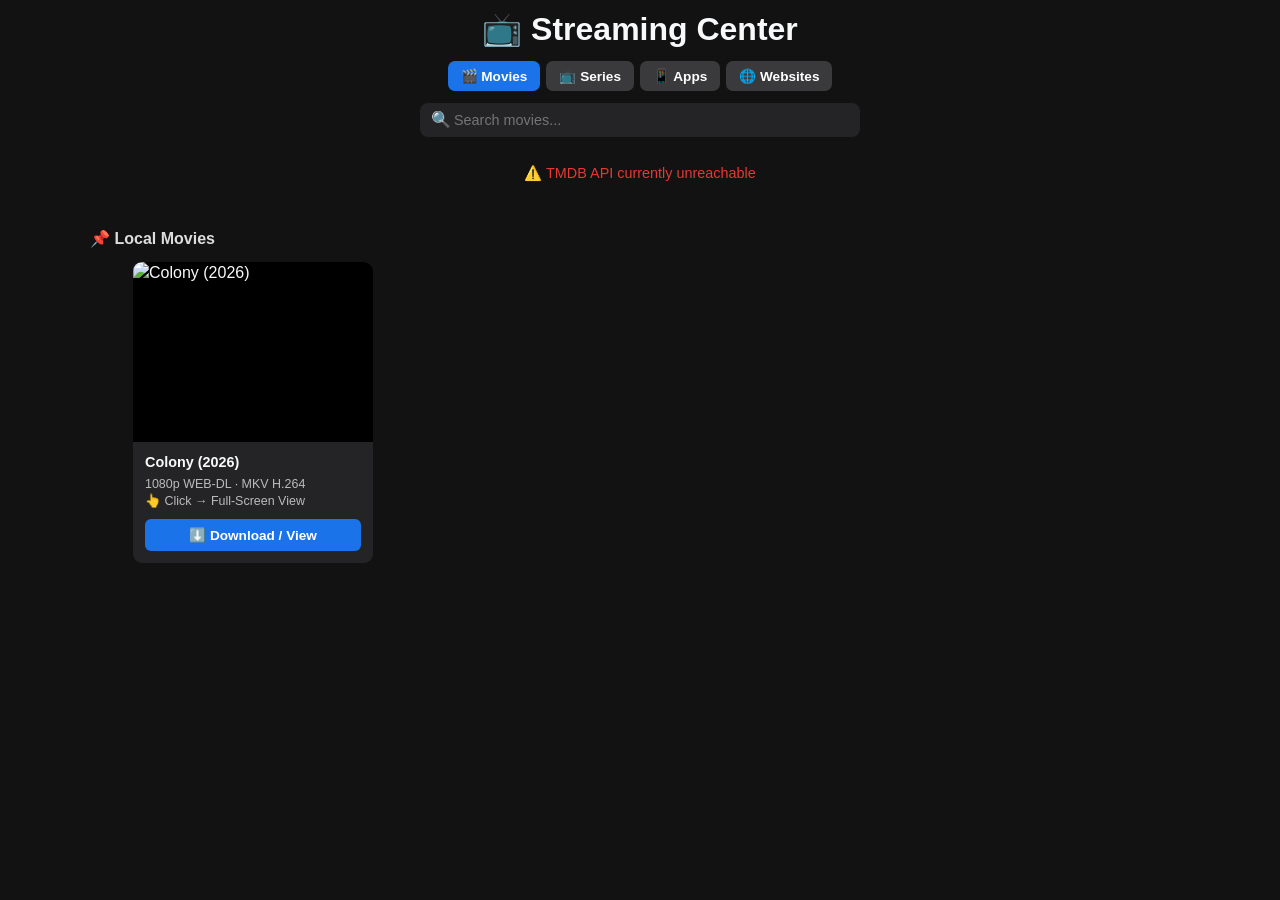
==== index-orig.html @ 6438625e "Create index-orig.html" ====
<!DOCTYPE html>
<html lang="en">
<head>
<meta charset="UTF-8">
<meta name="viewport" content="width=device-width,initial-scale=1.0,maximum-scale=1.0,user-scalable=no">
<title>Streaming Center</title>
<style>
:root{--pri:#1a73e8;--bg:#121212;--card:#242426;--txt:#f8f9fa;--warn:#ffcc00;--err:#e53935;--inactive:#3a3a3c;--light:#38383a;--focus:0 0 0 2px #4285f4,0 0 12px rgba(66,133,244,.5)}
*{box-sizing:border-box;margin:0;padding:0}
body{background:var(--bg);color:var(--txt);font-family:Segoe UI,Roboto,sans-serif;padding:8px;min-height:100vh;line-height:1.35}
.container{max-width:1100px;margin:0 auto}
h1{text-align:center;font-size:clamp(1.15rem,3.8vw,2rem);margin:0 0 10px}
h2{font-size:1rem;margin:8px 0 12px;color:#ddd}
h4{font-size:.9rem;margin:6px 0 4px}

/* === SEARCH === */
.search-wrap{max-width:440px;margin:0 auto 12px;position:relative}
.searchField{width:100%;padding:9px 12px 9px 34px;border:none;border-radius:8px;background:var(--card);color:var(--txt);font-size:.9rem;outline:none}
.searchField:focus{box-shadow:var(--focus)}
.search-icon{position:absolute;left:11px;top:50%;transform:translateY(-50%);color:#999;font-size:1rem}
.loading{text-align:center;padding:20px;color:#aaa}
.error{color:var(--err);text-align:center;padding:15px;font-size:.9rem}

/* === TABS === */
.tabs{display:flex;gap:6px;justify-content:center;margin-bottom:12px;flex-wrap:wrap}
.tab{padding:7px 13px;background:var(--inactive);border:none;border-radius:7px;color:#fff;font-size:.85rem;font-weight:600;cursor:pointer;outline:none;transition:all .2s}
.tab.active{background:var(--pri)}
.tab:focus{box-shadow:var(--focus)}

/* === GRID & CARD === */
.category{display:none}
.category.active{display:block}
.grid{display:grid;grid-template-columns:repeat(2,1fr);gap:10px}
.card{background:var(--card);border-radius:9px;overflow:hidden;outline:none;display:flex;flex-direction:column;transition:transform .18s,box-shadow .18s}
.card:focus,.btn:focus{transform:scale(1.025);box-shadow:var(--focus)}

/* === FULLSCREEN IFRAME OVERLAY === */
.player-overlay{position:fixed;inset:0;background:#000;z-index:9999;display:none;flex-direction:column;align-items:center;justify-content:center;padding:0}
.player-overlay.active{display:flex}
.player-wrapper{position:relative;width:100%;height:100%;display:flex;flex-direction:column}
.player-wrapper iframe{width:100%;height:100%;border:none;display:block;allowfullscreen allow="autoplay; fullscreen; picture-in-picture"}

/* ✕ CLOSE BUTTON */
.close-btn{position:absolute;top:16px;right:16px;background:rgba(0,0,0,.85);color:#fff;border:none;border-radius:50%;width:44px;height:44px;font-size:22px;font-weight:bold;cursor:pointer;z-index:99999;display:flex;align-items:center;justify-content:center;line-height:1;box-shadow:0 0 10px rgba(0,0,0,.5)}
.close-btn:hover{background:var(--pri)}

/* === SEASON & EPISODE SELECTOR — NOW SHOWS ALL SEASONS === */
.sel-bar{display:flex;gap:8px;padding:10px;background:var(--card);border-bottom:1px solid #000;z-index:20;flex-wrap:wrap;align-items:center}
.sel-bar select{flex:1;min-width:120px;padding:8px 10px;border-radius:6px;background:var(--light);color:#fff;border:none;outline:none;font-size:.85rem;cursor:pointer}
.sel-bar .btn{max-width:140px;padding:8px 12px;font-size:.85rem;flex-shrink:0}
.sel-loading{color:#aaa;font-size:.85rem;padding:6px 8px}

.img-wrap{width:100%;height:140px;background:#000;flex-shrink:0;cursor:pointer;transition:opacity .2s}
.img-wrap:hover{opacity:.9}
img{width:100%;height:100%;object-fit:cover;display:block}
.info{padding:10px;flex-grow:1;display:flex;flex-direction:column}
h3{font-size:.9rem;margin:0 0 5px;line-height:1.2}
.desc{color:#bbb;font-size:.78rem;margin:0 0 9px;line-height:1.35}
.btn{display:block;padding:8px;background:var(--pri);color:#fff;text-align:center;border-radius:6px;outline:none;font-size:.85rem;transition:background .2s;border:none;cursor:pointer;width:100%;font-weight:600}
.btn:hover,.btn:focus{background:#0066cc}
.hidden{display:none !important}
.warn{font-size:.7rem;color:var(--warn);margin-top:5px;text-align:center}

/* Responsive */
@media (min-width:600px){.grid{grid-template-columns:repeat(3,1fr);gap:14px}.img-wrap{height:160px}.info{padding:12px};h3{font-size:1rem}}
@media (min-width:1024px){.grid{grid-template-columns:repeat(4,240px);justify-content:center;gap:18px}.img-wrap{height:180px};body{padding:16px};h1{margin-bottom:16px};.tab{padding:9px 18px;font-size:.95rem}}
@media (max-width:359px){.img-wrap{height:120px};.info{padding:8px};h3{font-size:.85rem};.desc{font-size:.75rem;margin-bottom:7px};.btn{padding:7px;font-size:.82rem};.sel-bar{flex-direction:column;gap:6px;align-items:stretch}}
</style>
</head>
<body>

<!-- ✅ GLOBAL FULL‑SCREEN PLAYER WITH FULL SEASON SUPPORT -->
<div class="player-overlay" id="globalPlayer">
  <div class="player-wrapper">
    <button class="close-btn" onclick="closeFullscreenPlayer()">✕</button>
    <div class="sel-bar" id="seriesSelector" style="display:none">
      <h4 style="color:#fff;margin:0 8px 0 0">Season:</h4>
      <select id="seasonSelect" onchange="seasonChanged()">
        <option class="sel-loading">Loading…</option>
      </select>
      <h4 style="color:#fff;margin:0 8px 0 0">Episode:</h4>
      <select id="episodeSelect" onchange="playEpisode()">
        <option class="sel-loading">—</option>
      </select>
      <button class="btn" onclick="playEpisode()">▶ Play</button>
    </div>
    <iframe id="streamFrame" src="" allowfullscreen allow="autoplay; fullscreen; picture-in-picture" style="flex:1"></iframe>
  </div>
</div>

<div class="container">
<h1>📺 Streaming Center</h1>

<div class="tabs">
<button class="tab active" data-cat="movies">🎬 Movies</button>
<button class="tab" data-cat="series">📺 Series</button>
<button class="tab" data-cat="apps">📱 Apps</button>
<button class="tab" data-cat="websites">🌐 Websites</button>
</div>

<!-- === 🎬 MOVIES === -->
<div class="category active" id="movies">
  <div class="search-wrap"><span class="search-icon">🔍</span>
  <input type="text" class="searchField" placeholder="Search movies...">
  </div>
  <div class="grid results"></div>
  <div class="loading">Loading popular movies...</div>
  <div class="error hidden"></div>

  <br><h2>📌 Local Movies</h2>
  <div class="grid">
  <div class="card" tabindex="0" data-name="colony 2026 movie 1080">
    <div class="img-wrap" onclick="openFullscreenPlayer('movie','https://download2363.mediafire.com/soalqg7hjsvg47nzAMIOk6W1bWHReAfLP82Gwhq-qq0kifKZYJ3mRB0Os2FPg4s2ssrnl33XHKnN5ED-Kz8xj_vqnK_xg1olk_1TBdlNXDQqF0QLTiPe5dvrJAKg_wuikqTb4N5G8xAUO8ne_N658Y-J7BpeOq8r9YAOU-PFU_E0_A/webr81e7rflzj81/Colony.2026.1080p.WAVVE.WEB-DL.AAC2.0.H.264-DepWeb.mkv')">
      <img src="https://encrypted-tbn0.gstatic.com/images?q=tbn:ANd9GcQMUYCz2NFboyTlMy68iu4coe37WPlrWDojkZZ1FVpFe2wXNjA6wdyTrECp&s=10" alt="Colony (2026)" loading="lazy">
    </div>
    <div class="info">
      <h3>Colony (2026)</h3>
      <div class="desc">1080p WEB‑DL · MKV H.264<br>👆 Click → Full‑Screen View</div>
      <button class="btn" onclick="openFullscreenPlayer('movie','https://download2363.mediafire.com/soalqg7hjsvg47nzAMIOk6W1bWHReAfLP82Gwhq-qq0kifKZYJ3mRB0Os2FPg4s2ssrnl33XHKnN5ED-Kz8xj_vqnK_xg1olk_1TBdlNXDQqF0QLTiPe5dvrJAKg_wuikqTb4N5G8xAUO8ne_N658Y-J7BpeOq8r9YAOU-PFU_E0_A/webr81e7rflzj81/Colony.2026.1080p.WAVVE.WEB-DL.AAC2.0.H.264-DepWeb.mkv')">⬇️ Download / View</button>
    </div>
  </div>
  </div>
</div>

<!-- === 📺 SERIES === -->
<div class="category" id="series">
  <div class="search-wrap"><span class="search-icon">🔍</span>
  <input type="text" class="searchField" placeholder="Search TV series...">
  </div>
  <div class="grid results"></div>
  <div class="loading">Loading popular series...</div>
  <div class="error hidden"></div>

  <br><h2>📌 Local Series Example</h2>
  <div class="grid">
  <div class="card" tabindex="0" data-name="house of the dragon">
    <div class="img-wrap" onclick="openFullscreenPlayer('tv',null,94997)">
      <img src="https://upload.wikimedia.org/wikipedia/en/7/70/House_of_the_Dragon_key_art.jpg" alt="House of the Dragon" loading="lazy">
    </div>
    <div class="info">
      <h3>House of the Dragon (2022)</h3>
      <div class="desc">Auto‑loads ALL Seasons & Episodes<br>👆 Click → Select & Play</div>
      <button class="btn" onclick="openFullscreenPlayer('tv',null,94997)">📺 Select Season & Episode</button>
    </div>
  </div>
  </div>
</div>

<!-- === 📱 APPS === -->
<div class="category" id="apps">
<div class="grid">
<div class="card" tabindex="0" data-name="honor tv vip">
<div class="img-wrap"><img src="https://i.imgur.com/C6CD0gF.jpeg" alt="HONOR TV VIP" loading="lazy"></div>
<div class="info">
<h3>HONOR TV VIP 1.3</h3>
<div class="desc">Smart TV & Android streaming app.</div>
<a class="btn" href="#" download rel="noopener noreferrer nofollow" style="opacity:.7;cursor:not-allowed">⚠️ Link Dead</a>
<p class="warn">Link unavailable</p>
</div>
</div>
<div class="card" tabindex="0" data-name="maflix">
<div class="img-wrap"><img src="https://i.imgur.com/cdSX74I.png" alt="MAFLIX" loading="lazy"></div>
<div class="info">
<h3>MAFLIX v1.1</h3>
<div class="desc">Movies & series app.</div>
<a class="btn" href="#" download rel="noopener noreferrer nofollow" style="opacity:.7;cursor:not-allowed">⚠️ Unsupported File</a>
<p class="warn">File type error</p>
</div>
</div>
<div class="card" tabindex="0" data-name="ott tv">
<div class="img-wrap"><img src="https://encrypted-tbn0.gstatic.com/images?q=tbn:ANd9GcSJ7MHfAy4aUvx6tWJ17dZtIlmnpXmgWRpwFq8Qe-oc13TOrd-IuPe2xU6p&s=10" alt="OTT TV" loading="lazy"></div>
<div class="info">
<h3>OTT TV v1.7.2.2</h3>
<div class="desc">IPTV & live player.</div>
<a class="btn" href="#" download rel="noopener noreferrer nofollow" style="opacity:.7;cursor:not-allowed">⚠️ Unsupported File</a>
<p class="warn">File type error</p>
</div>
</div>
</div>
</div>

<!-- === 🌐 WEBSITES === -->
<div class="category" id="websites">
<div class="grid">
<div class="card" tabindex="0" data-name="maflix website movies">
<div class="img-wrap"><img src="https://i.imgur.com/cdSX74I.png" alt="MAFLIX Website" loading="lazy"></div>
<div class="info">
<h3>MAFLIX</h3>
<div class="desc">Free movies & series site</div>
<a class="btn" href="https://maflix.dpdns.org/" target="_blank" rel="noopener noreferrer nofollow">🔗 Visit</a>
</div>
</div>
<div class="card" tabindex="0" data-name="masports live sports">
<div class="img-wrap" style="background:linear-gradient(135deg,#34a853,#0d9668);display:flex;align-items:center;justify-content:center;font-size:2rem;cursor:default">⚽</div>
<div class="info">
<h3>MASPORTS</h3>
<div class="desc">Free live sports streaming</div>
<a class="btn" href="https://masports.dpdns.org/" target="_blank" rel="noopener noreferrer nofollow">🔗 Visit</a>
</div>
</div>
</div>
</div>

</div>

<script>
const TMDB_API_KEY = "b5632a62ba8688ec27b39712c1d5cfcc";
const TMDB_IMG_BASE = "https://image.tmdb.org/t/p/w500";
const VIDVAULT_MOVIE = "https://vidvault.ru/movie/";
const VIDVAULT_TV    = "https://vidvault.ru/tv/";

let currentShowId = null, showSeasons = [];

// ✅ OPEN PLAYER — Movies direct / Series → LOAD ALL SEASONS FROM TMDB
async function openFullscreenPlayer(type, directUrl = null, showId = null){
  const overlay = document.getElementById('globalPlayer');
  const frame = document.getElementById('streamFrame');
  const selector = document.getElementById('seriesSelector');

  if(type === 'movie'){
    selector.style.display = 'none';
    frame.src = directUrl;
    overlay.classList.add('active');
    document.body.style.overflow = 'hidden';
    return;
  }

  // 📺 SERIES: Fetch & list EVERY Season automatically
  currentShowId = showId;
  selector.style.display = 'flex';
  overlay.classList.add('active');
  document.body.style.overflow = 'hidden';

  const seasonSelect = document.getElementById('seasonSelect');
  const episodeSelect = document.getElementById('episodeSelect');
  seasonSelect.innerHTML = '<option>Loading seasons…</option>';
  episodeSelect.innerHTML = '<option>—</option>';
  frame.src = '';

  try{
    const res = await fetch(`https://api.themoviedb.org/3/tv/${showId}?api_key=${TMDB_API_KEY}&language=en-US`);
    if(!res.ok) throw new Error('API Error');
    const data = await res.json();
    showSeasons = data.seasons?.filter(s => s.season_number > 0) || [];

    if(!showSeasons.length){
      seasonSelect.innerHTML = '<option>No seasons found</option>';
      return;
    }

    // ✅ SHOW ALL SEASONS
    seasonSelect.innerHTML = '';
    showSeasons.forEach(season => {
      const opt = document.createElement('option');
      opt.value = season.season_number;
      opt.textContent = `Season ${season.season_number} (${season.episode_count} Eps)`;
      seasonSelect.appendChild(opt);
    });
    seasonChanged(); // load eps for S1 automatically
  }catch(err){
    seasonSelect.innerHTML = `<option>⚠️ Cannot load seasons</option>`;
    console.warn('TMDB unreachable — using fallback:', err);
    // Fallback: House of the Dragon known structure
    if(showId === 94997){
      showSeasons = [{season_number:1,episode_count:10}];
      seasonSelect.innerHTML = '<option value="1">Season 1 (10 Eps)</option>';
      seasonChanged();
    }
  }
}

// ✅ When Season changes → load correct number of Episodes
function seasonChanged(){
  const selNum = parseInt(document.getElementById('seasonSelect').value);
  const season = showSeasons.find(s => s.season_number === selNum);
  const count = season?.episode_count || 1;

  const episodeSelect = document.getElementById('episodeSelect');
  episodeSelect.innerHTML = '';
  for(let e = 1; e <= count; e++){
    const opt = document.createElement('option');
    opt.value = e;
    opt.textContent = `Episode ${e}`;
    episodeSelect.appendChild(opt);
  }
  playEpisode();
}

// ✅ Build & open VidVault link: /tv/ID/SEASON/EPISODE
function playEpisode(){
  const s = document.getElementById('seasonSelect').value;
  const e = document.getElementById('episodeSelect').value;
  document.getElementById('streamFrame').src = `${VIDVAULT_TV}${currentShowId}/${s}/${e}`;
}

// ✕ CLOSE PLAYER — CLEAN EVERYTHING
function closeFullscreenPlayer(){
  const overlay = document.getElementById('globalPlayer');
  const frame = document.getElementById('streamFrame');
  const selector = document.getElementById('seriesSelector');
  overlay.classList.remove('active');
  frame.src = '';
  selector.style.display = 'none';
  document.body.style.overflow = '';
  currentShowId = null; showSeasons = [];
  if((document.fullscreenElement||document.webkitFullscreenElement||document.msFullscreenElement)){
    if(document.exitFullscreen) document.exitFullscreen();
    else if(document.webkitExitFullscreen) document.webkitExitFullscreen();
    else if(document.msExitFullscreen) document.msExitFullscreen();
  }
}

// ESC / BACKSPACE CLOSE
document.addEventListener('keydown',e=>{
  if((e.key==='Escape'||e.key==='Backspace') && document.getElementById('globalPlayer').classList.contains('active')){
    e.preventDefault(); closeFullscreenPlayer();
  }
});

// Tab Switching
const tabs=document.querySelectorAll('.tab'), cats=document.querySelectorAll('.category');
tabs.forEach(tab=>{
  tab.addEventListener('click',()=>{
    tabs.forEach(t=>t.classList.remove('active'));
    cats.forEach(c=>c.classList.remove('active'));
    tab.classList.add('active');
    document.getElementById(tab.dataset.cat).classList.add('active');
    document.querySelectorAll('.searchField').forEach(el=>el.value='');
    document.body.focus();
  });
});

function getEls(container){ return {grid:container.querySelector('.results'), loading:container.querySelector('.loading'), error:container.querySelector('.error')}; }

function renderItems(list, grid, type){
  if(!list.length){ grid.innerHTML='<p class="error">⚠️ API currently unavailable</p>'; return; }
  grid.innerHTML=list.map(m=>{
    const poster=m.poster_path? `${TMDB_IMG_BASE}${m.poster_path}`:'https://via.placeholder.com/300x420/242426/f8f9fa?text=No+Poster';
    const year=(m.release_date||m.first_air_date)? (m.release_date||m.first_air_date).substring(0,4):'TBA';
    const title=m.title||m.name||'Untitled';

    if(type==='tv'){
      return `
      <div class="card" tabindex="0" data-name="${title.toLowerCase()}">
        <div class="img-wrap" onclick="openFullscreenPlayer('tv',null,${m.id})">
          <img src="${poster}" alt="${title}" loading="lazy">
        </div>
        <div class="info">
          <h3>${title}</h3>
          <div class="desc">${year} · ⭐ ${(m.vote_average||0).toFixed(1)}<br>👆 Auto‑loads ALL Seasons</div>
          <button class="btn" onclick="openFullscreenPlayer('tv',null,${m.id})">📺 Select Season & Episode</button>
        </div>
      </div>`;
    }else{
      const streamLink=`${VIDVAULT_MOVIE}${m.id}`;
      return `
      <div class="card" tabindex="0" data-name="${title.toLowerCase()}">
        <div class="img-wrap" onclick="openFullscreenPlayer('movie','${streamLink}')">
          <img src="${poster}" alt="${title}" loading="lazy">
        </div>
        <div class="info">
          <h3>${title}</h3>
          <div class="desc">${year} · ⭐ ${(m.vote_average||0).toFixed(1)}<br>👆 Click → Full‑Screen View</div>
          <button class="btn" onclick="openFullscreenPlayer('movie','${streamLink}')">⬇️ Download / View</button>
        </div>
      </div>`;
    }
  }).join('');
}

async function loadData(url, containerEl, type){
  const {grid,loading,error}=getEls(containerEl);
  grid.innerHTML=''; loading.classList.remove('hidden'); error.classList.add('hidden');
  try{
    const res=await fetch(url);
    if(!res.ok) throw new Error('API Error');
    const data=await res.json();
    renderItems(data.results||[], grid, type);
  }catch(err){ 
    error.textContent='⚠️ TMDB API currently unreachable'; 
    error.classList.remove('hidden'); 
  }finally{ loading.classList.add('hidden'); }
}

const moviesCat=document.getElementById('movies');
const seriesCat=document.getElementById('series');

loadData(`https://api.themoviedb.org/3/movie/popular?api_key=${TMDB_API_KEY}&language=en-US`, moviesCat, 'movie');
loadData(`https://api.themoviedb.org/3/tv/popular?api_key=${TMDB_API_KEY}&language=en-US`, seriesCat, 'tv');

let timer;
document.querySelectorAll('.searchField').forEach(inp=>{
  inp.addEventListener('input',e=>{
    clearTimeout(timer);
    const q=e.target.value.trim();
    const cat=inp.closest('.category');
    const type=cat.id==='series'?'tv':'movie';
    const endpoint=q? `/search/${type}?query=${encodeURIComponent(q)}` : (type==='tv'?'/tv/popular':'/movie/popular');
    timer=setTimeout(()=> loadData(`https://api.themoviedb.org/3${endpoint}&api_key=${TMDB_API_KEY}&language=en-US`, cat, type), 400);
  });
});

// TV Remote Navigation
document.addEventListener('keydown',e=>{
  if(document.getElementById('globalPlayer').classList.contains('active')) return;
  const activeCat=document.querySelector('.category.active');
  const visibleCards=Array.from(activeCat.querySelectorAll('.card:not(.hidden)'));
  const focusable=[...Array.from(document.querySelectorAll('.tab')),...visibleCards.flatMap(c=>[c,c.querySelector('.btn')])].filter(Boolean);
  const idx=focusable.indexOf(document.activeElement);

  if(['ArrowUp','ArrowLeft'].includes(e.key)){e.preventDefault();if(idx>0)focusable[idx-1].focus()}
  else if(['ArrowDown','ArrowRight'].includes(e.key)){e.preventDefault();if(idx<focusable.length-1)focusable[idx+1].focus()}
  else if(['Enter',' '].includes(e.key)){
    e.preventDefault();
    if(document.activeElement.classList.contains('tab'))document.activeElement.click();
    else if(document.activeElement.classList.contains('img-wrap')||document.activeElement.classList.contains('btn'))document.activeElement.click();
    else if(document.activeElement.classList.contains('card'))document.activeElement.querySelector('.img-wrap')?.click()||document.activeElement.querySelector('.btn')?.focus();
  }
});
</script>
</body>
</html>
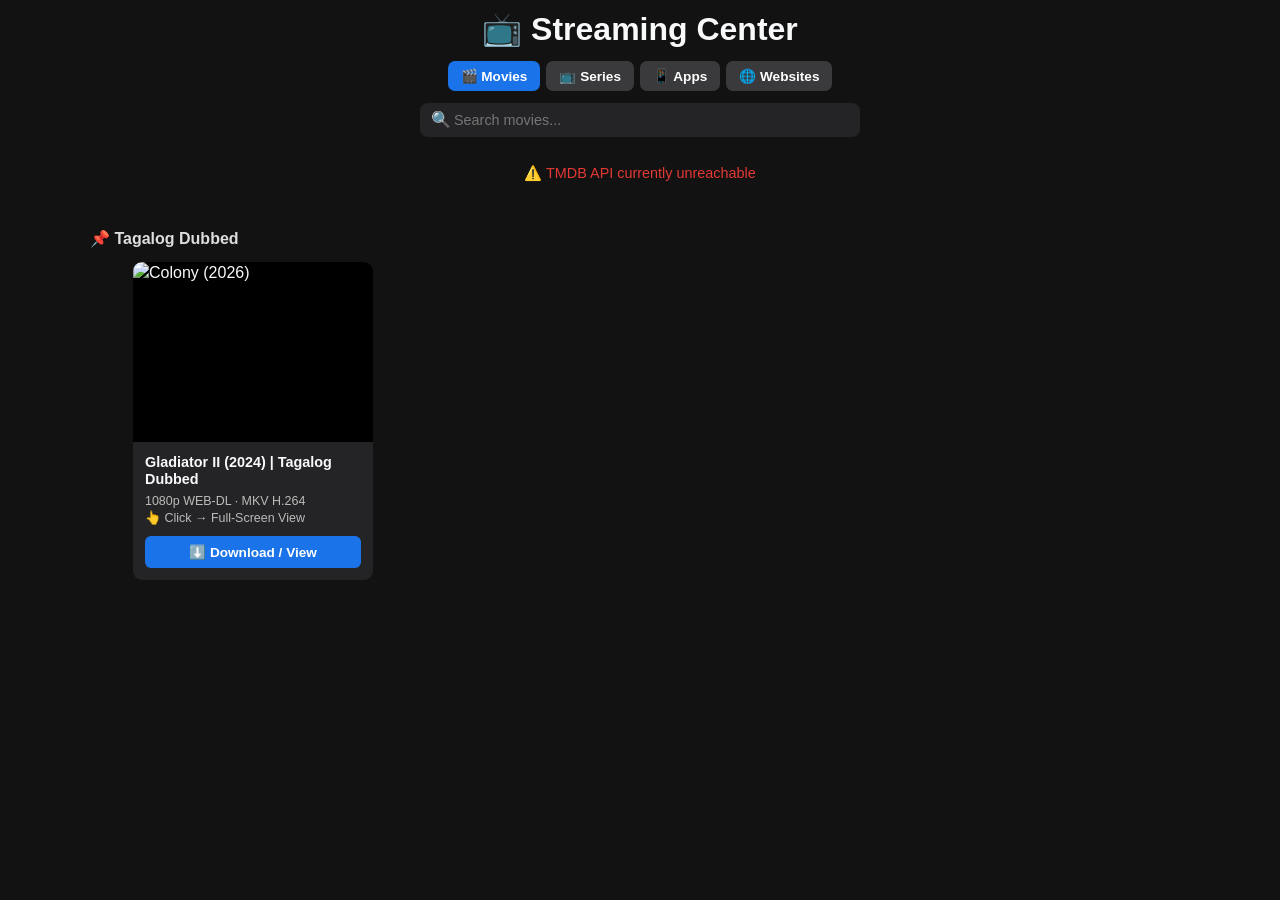
==== commit c30ca943: "Update index-orig.html" ====
--- a/index-orig.html
+++ b/index-orig.html
@@ -107,16 +107,16 @@
   <div class="loading">Loading popular movies...</div>
   <div class="error hidden"></div>
 
-  <br><h2>📌 Local Movies</h2>
+  <br><h2>📌 Tagalog Dubbed</h2>
   <div class="grid">
-  <div class="card" tabindex="0" data-name="colony 2026 movie 1080">
-    <div class="img-wrap" onclick="openFullscreenPlayer('movie','https://download2363.mediafire.com/soalqg7hjsvg47nzAMIOk6W1bWHReAfLP82Gwhq-qq0kifKZYJ3mRB0Os2FPg4s2ssrnl33XHKnN5ED-Kz8xj_vqnK_xg1olk_1TBdlNXDQqF0QLTiPe5dvrJAKg_wuikqTb4N5G8xAUO8ne_N658Y-J7BpeOq8r9YAOU-PFU_E0_A/webr81e7rflzj81/Colony.2026.1080p.WAVVE.WEB-DL.AAC2.0.H.264-DepWeb.mkv')">
+  <div class="card" tabindex="0" data-name="WEB-DL | HEVC | 1080p | Dual Audio | English Subtitle">
+    <div class="img-wrap" onclick="openFullscreenPlayer('movie','https://www.mediafire.com/file/pmrjzxan8au1qsu/Gladiator.II.2024.1080p.NF.WEB-DL.AAC5.1.x265-Kotoko.mkv/file')">
       <img src="https://encrypted-tbn0.gstatic.com/images?q=tbn:ANd9GcQMUYCz2NFboyTlMy68iu4coe37WPlrWDojkZZ1FVpFe2wXNjA6wdyTrECp&s=10" alt="Colony (2026)" loading="lazy">
     </div>
     <div class="info">
-      <h3>Colony (2026)</h3>
+      <h3>Gladiator II (2024) | Tagalog Dubbed</h3>
       <div class="desc">1080p WEB‑DL · MKV H.264<br>👆 Click → Full‑Screen View</div>
-      <button class="btn" onclick="openFullscreenPlayer('movie','https://download2363.mediafire.com/soalqg7hjsvg47nzAMIOk6W1bWHReAfLP82Gwhq-qq0kifKZYJ3mRB0Os2FPg4s2ssrnl33XHKnN5ED-Kz8xj_vqnK_xg1olk_1TBdlNXDQqF0QLTiPe5dvrJAKg_wuikqTb4N5G8xAUO8ne_N658Y-J7BpeOq8r9YAOU-PFU_E0_A/webr81e7rflzj81/Colony.2026.1080p.WAVVE.WEB-DL.AAC2.0.H.264-DepWeb.mkv')">⬇️ Download / View</button>
+      <button class="btn" onclick="openFullscreenPlayer('movie','https://www.mediafire.com/file/pmrjzxan8au1qsu/Gladiator.II.2024.1080p.NF.WEB-DL.AAC5.1.x265-Kotoko.mkv/file')">⬇️ Download / View</button>
     </div>
   </div>
   </div>
